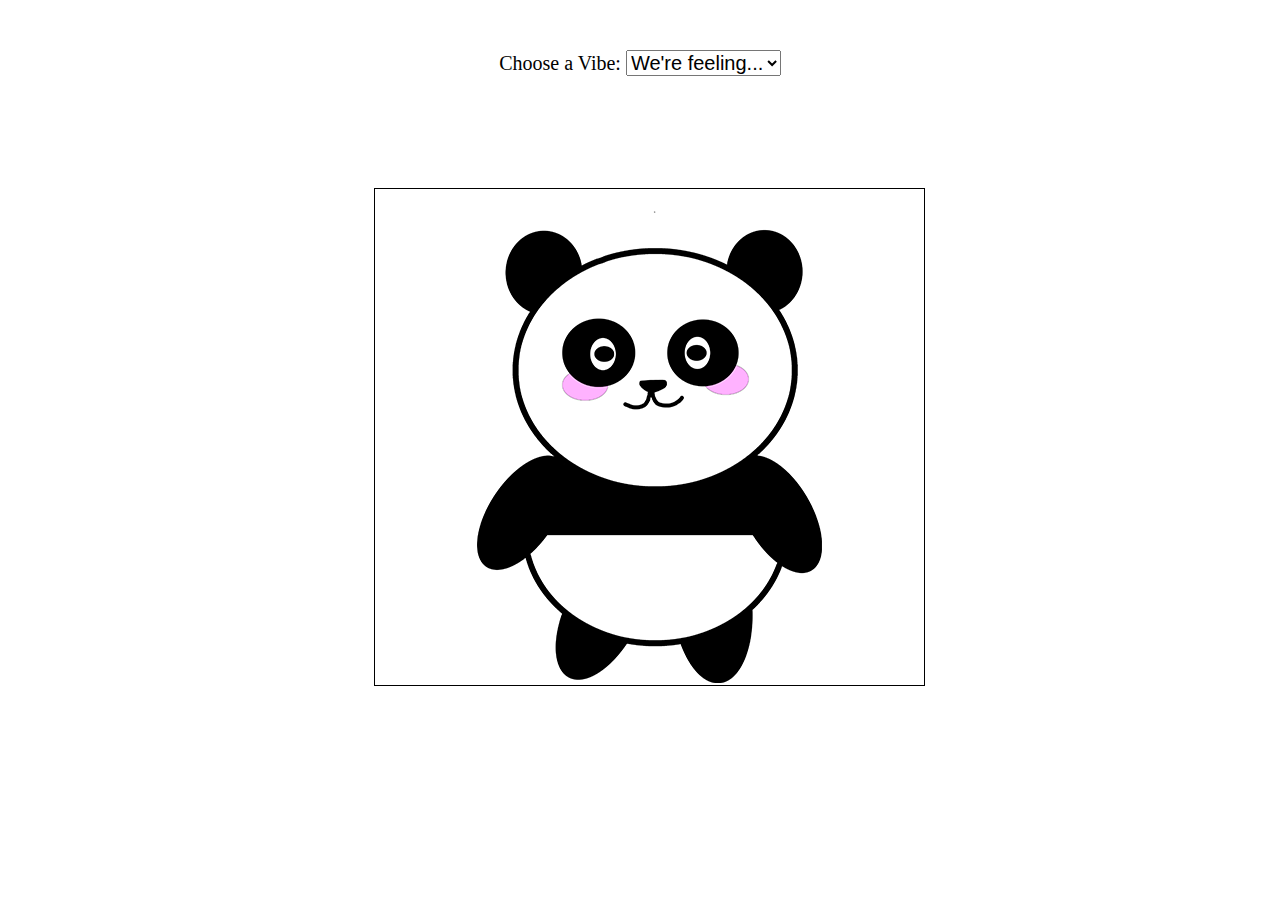
==== index.html @ 36c79338 "initial idle panda" ====
<!DOCTYPE html>
<html lang="en">
<head>
    <meta charset="UTF-8">
    <meta name="viewport" content="width=device-width, initial-scale=1.0">
    <title>JS Game Dev - P1</title>
    <link rel="stylesheet" href="style.css">
</head>
<body>
    <!-- Introduced in HTML 5 that creates a canvas we can use to draw interactive graphics with JS -->
    <!-- By default, canvas elements are transparent, so you can layer multiple canvas elements if you want to -->
    <canvas id="canvas1"></canvas>
    <div class="controls">
        <label for="animations" name="animations">Choose a Vibe:</label>
        <select id="animations" name="animations">
            <option value="idle">We're feeling...</option>
            <option value="jump">Jump</option>
            <option value="fall">Fall</option>
            <option value="run">Run</option>
            <option value="dizzy">Dizzy</option>
            <option value="sit">Sit</option>
            <option value="roll">Roll</option>
            <option value="bite">Bite</option>
            <option value="ko">KO</option>
            <option value="getHit">Get Hit</option>
        </select>
    </div>

    <!-- JS needs to come last to make sure it sees the canvas -->
    <script src="script.js"></script>
</body>
</html>
---- style.css ----
#canvas1 {
    position: absolute;
    background: rgb(255, 255, 255);
    width: 600;
    height: 600;
    
    /* Canvas margins */
    top: 50%;
    left: 50%;

    transform: translate(-50%, -50%);
}

.controls {
    position: absolute;
    z-index: 10;
    top: 50px;
    left: 50%;
    /* Center it horizontally */
    transform: translateX(-50%);
}

.controls, select, option {
    font-size: 20px;
}
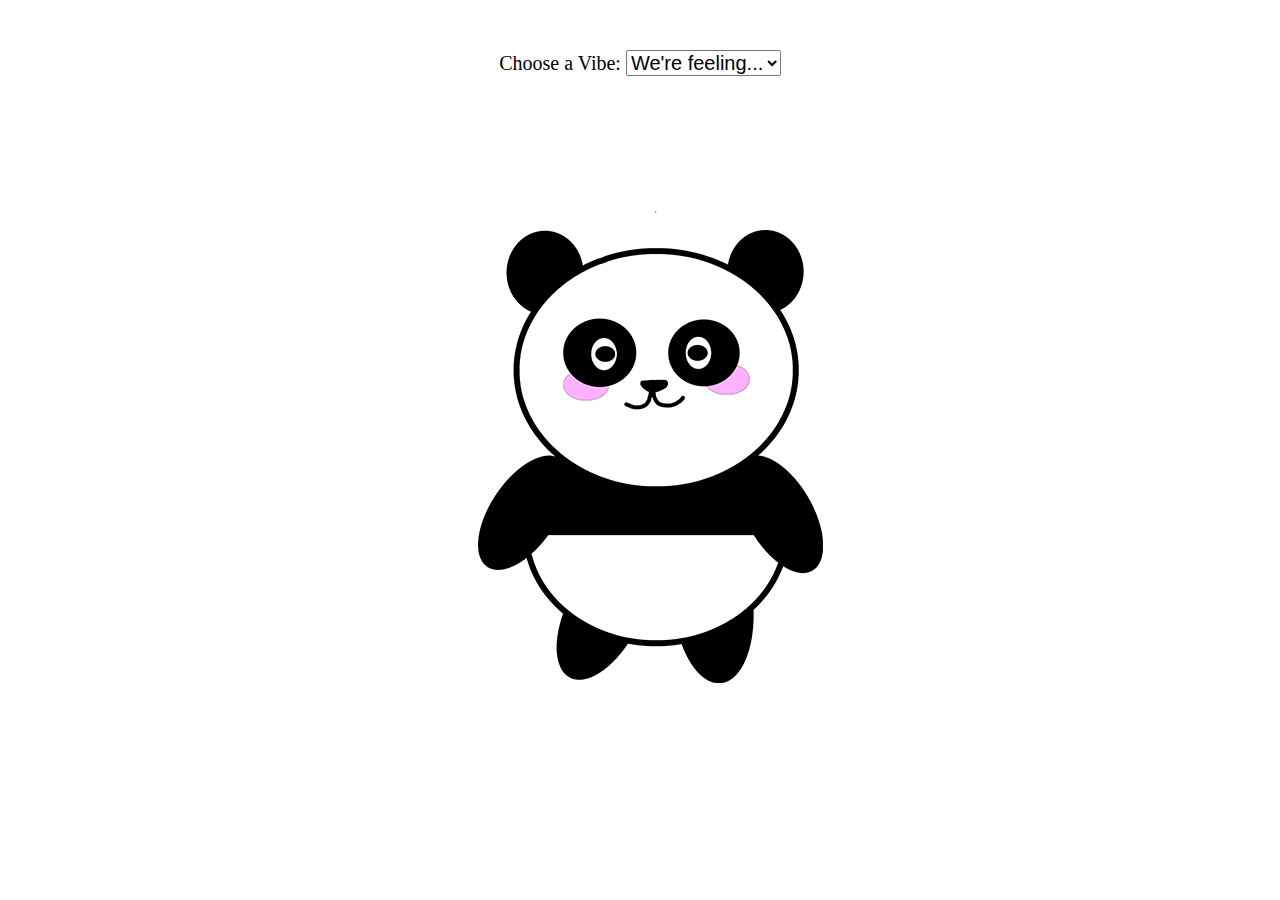
==== commit f7c284e4: "moods complete" ====
--- a/index.html
+++ b/index.html
@@ -14,15 +14,9 @@
         <label for="animations" name="animations">Choose a Vibe:</label>
         <select id="animations" name="animations">
             <option value="idle">We're feeling...</option>
-            <option value="jump">Jump</option>
-            <option value="fall">Fall</option>
-            <option value="run">Run</option>
-            <option value="dizzy">Dizzy</option>
-            <option value="sit">Sit</option>
-            <option value="roll">Roll</option>
-            <option value="bite">Bite</option>
-            <option value="ko">KO</option>
-            <option value="getHit">Get Hit</option>
+            <option value="sad">Sad</option>
+            <option value="happy">Happy</option>
+            <option value="rage">Rage</option>
         </select>
     </div>
 
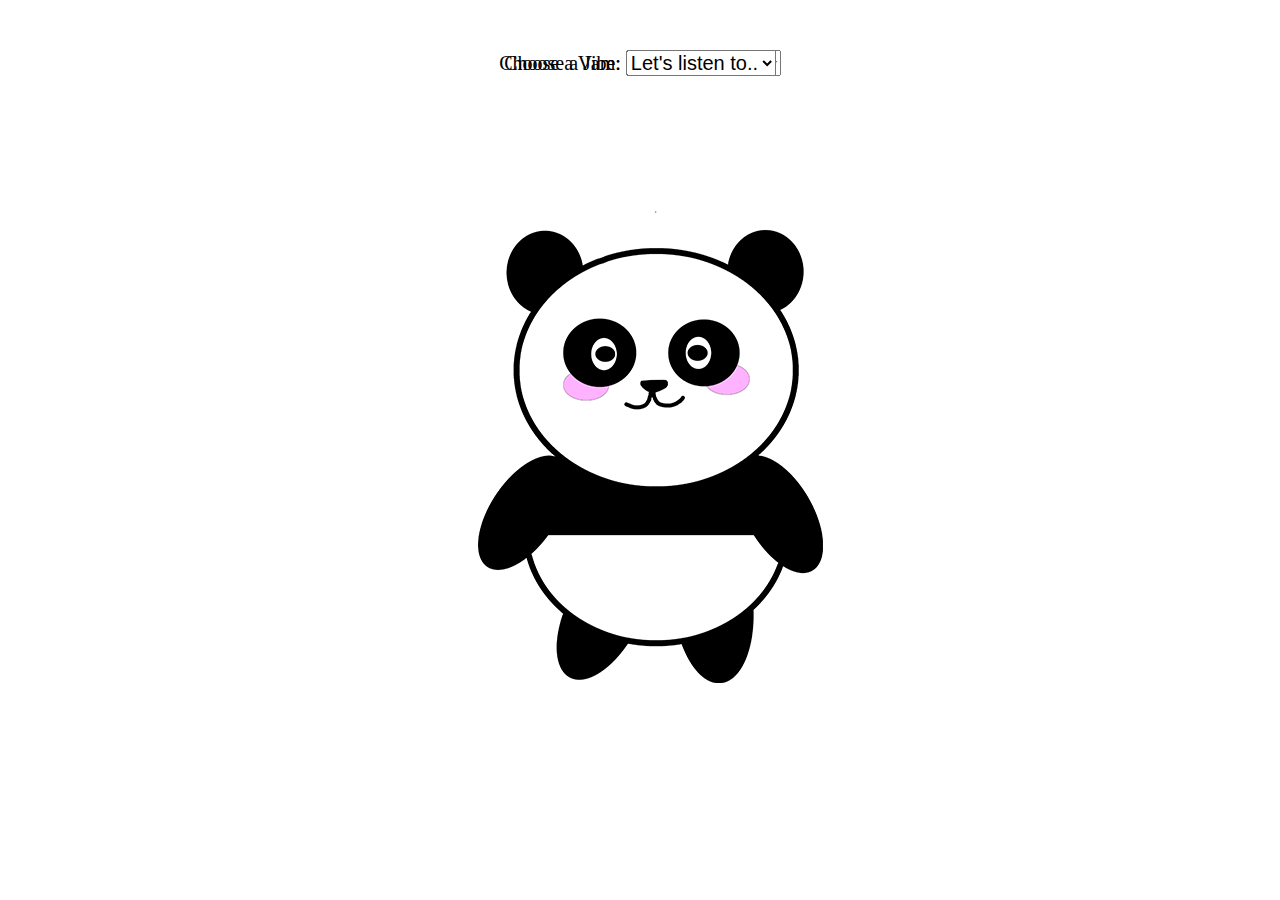
==== commit 4441dee7: "starting song dropdown" ====
--- a/index.html
+++ b/index.html
@@ -19,6 +19,16 @@
             <option value="rage">Rage</option>
         </select>
     </div>
+    <div class="controls">
+        <label for="songs" name="songs">Choose a Jam:</label>
+        <select id="songs" name="songs">
+            <option value="idle">Let's listen to..</option>
+            <option value="sad">Indie Song</option>
+            <option value="happy">Pop Song</option>
+            <option value="rage">Rock Song</option>
+        </select>
+    </div>
+
 
     <!-- JS needs to come last to make sure it sees the canvas -->
     <script src="script.js"></script>
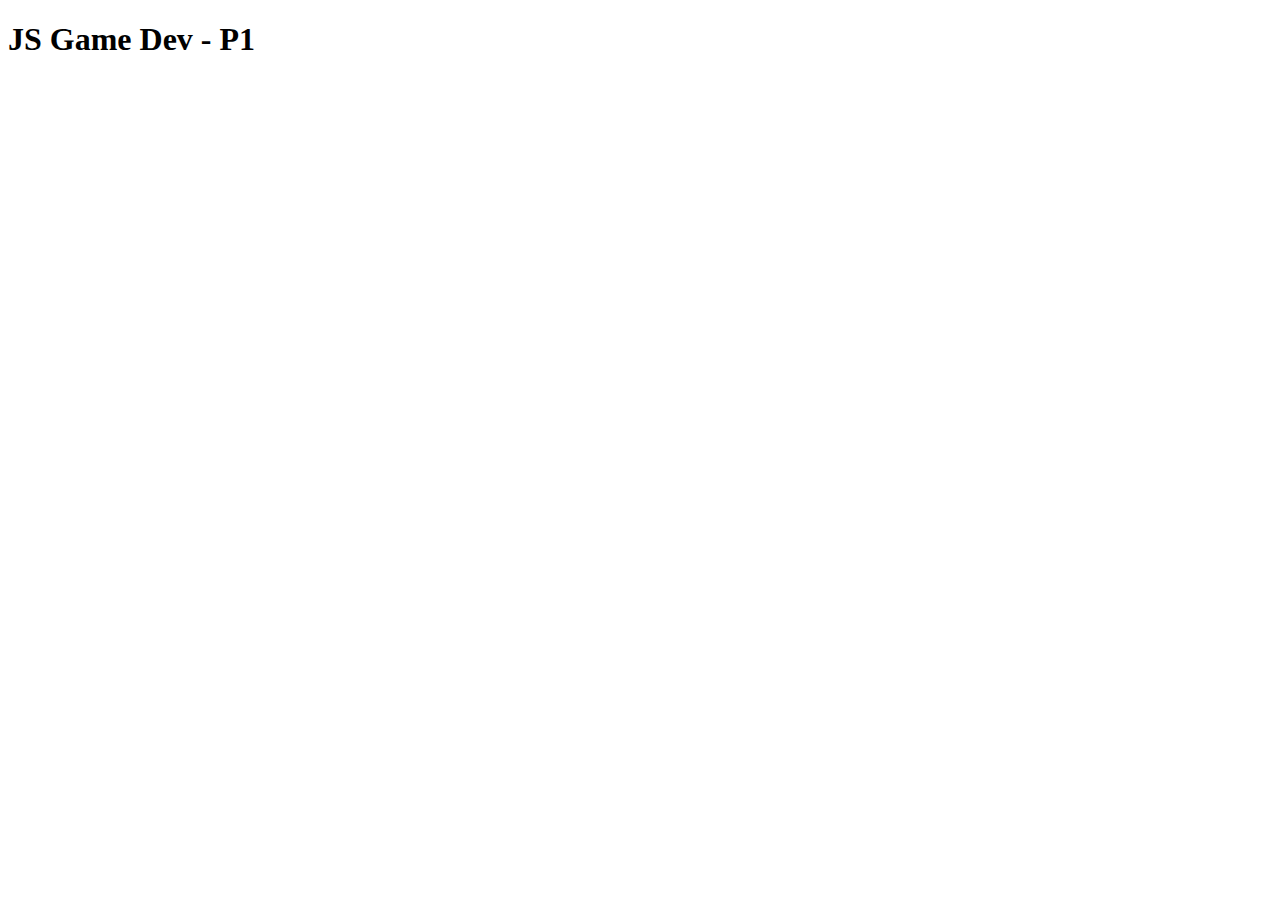
==== commit e673602d: "- moving app into separate folder - empty files for title screen" ====
--- a/index.html
+++ b/index.html
@@ -7,30 +7,11 @@
     <link rel="stylesheet" href="style.css">
 </head>
 <body>
+    <h1>JS Game Dev - P1</h1>
     <!-- Introduced in HTML 5 that creates a canvas we can use to draw interactive graphics with JS -->
     <!-- By default, canvas elements are transparent, so you can layer multiple canvas elements if you want to -->
-    <canvas id="canvas1"></canvas>
-    <div class="controls">
-        <label for="animations" name="animations">Choose a Vibe:</label>
-        <select id="animations" name="animations">
-            <option value="idle">We're feeling...</option>
-            <option value="sad">Sad</option>
-            <option value="happy">Happy</option>
-            <option value="rage">Rage</option>
-        </select>
-    </div>
-    <div class="controls">
-        <label for="songs" name="songs">Choose a Jam:</label>
-        <select id="songs" name="songs">
-            <option value="idle">Let's listen to..</option>
-            <option value="sad">Indie Song</option>
-            <option value="happy">Pop Song</option>
-            <option value="rage">Rock Song</option>
-        </select>
-    </div>
-
 
     <!-- JS needs to come last to make sure it sees the canvas -->
     <script src="script.js"></script>
 </body>
-</html>+</html>
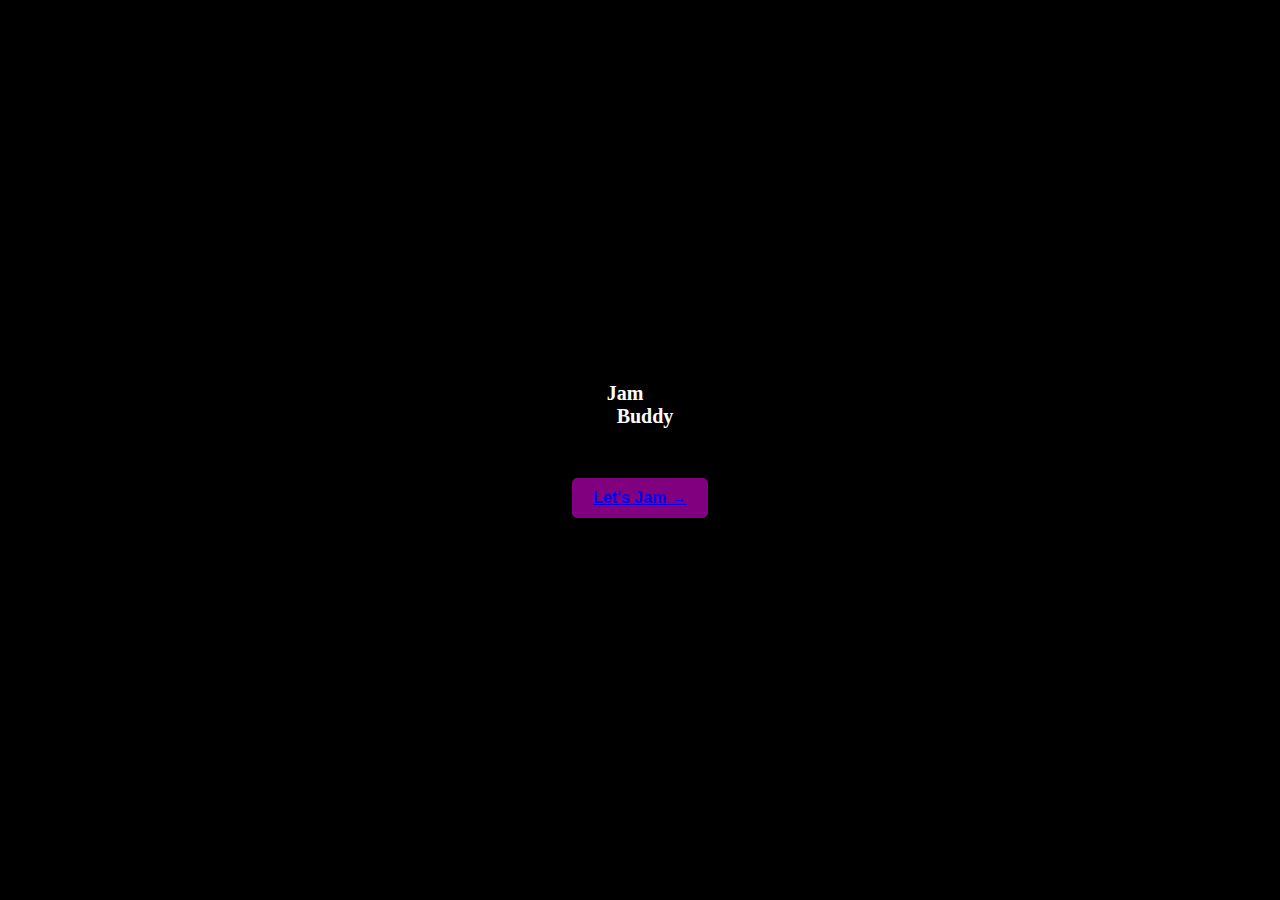
==== commit 4d004068: "initial styling for title page" ====
--- a/index.html
+++ b/index.html
@@ -7,7 +7,18 @@
     <link rel="stylesheet" href="style.css">
 </head>
 <body>
-    <h1>JS Game Dev - P1</h1>
+    <div class="main_wrapper">
+        <!-- <img class="title_image" src="./JamBuddyTitle.png" alt="Jam Buddy Title"> -->
+        <h1 class="title">
+            Jam<br/>
+            &nbsp; Buddy
+        </h1>
+        <button class="title_button">
+            <a href="app/">Let's Jam &rarr;</a>
+        </button>
+
+    </div>
+
     <!-- Introduced in HTML 5 that creates a canvas we can use to draw interactive graphics with JS -->
     <!-- By default, canvas elements are transparent, so you can layer multiple canvas elements if you want to -->
 
--- a/style.css
+++ b/style.css
@@ -0,0 +1,58 @@
+* {
+  margin: 0;
+  padding: 0;
+  box-sizing: inherit;
+}
+*::after {
+  margin: 0;
+  padding: 0;
+  box-sizing: inherit;
+}
+*::before {
+  margin: 0;
+  padding: 0;
+  box-sizing: inherit;
+}
+
+html {
+  /* for rem calculation to 10px start */
+  font-size: 62.5%;
+}
+
+body {
+  box-sizing: border-box;
+  background: #000;
+  color: white;
+}
+
+
+.main_wrapper {
+    height: 100vh;
+    width: 100vw;
+    display: flex;
+    justify-content: center;
+    align-items: center;
+    flex-direction: column;
+    flex: 1;
+}
+
+.title {
+    padding-bottom: 5rem;
+}
+
+.title_image {
+    max-width: 50%;
+    /* height: 2rem; */
+}
+
+.title_button {
+    padding: 1rem 2rem;
+    border: 1px solid purple;
+    border-radius: 5px;
+    background: purple;
+    color: white;
+    font-size: 1.6rem;
+    font-weight: 600;
+    cursor: pointer;
+    transition: all 0.3s ease-in-out;
+}
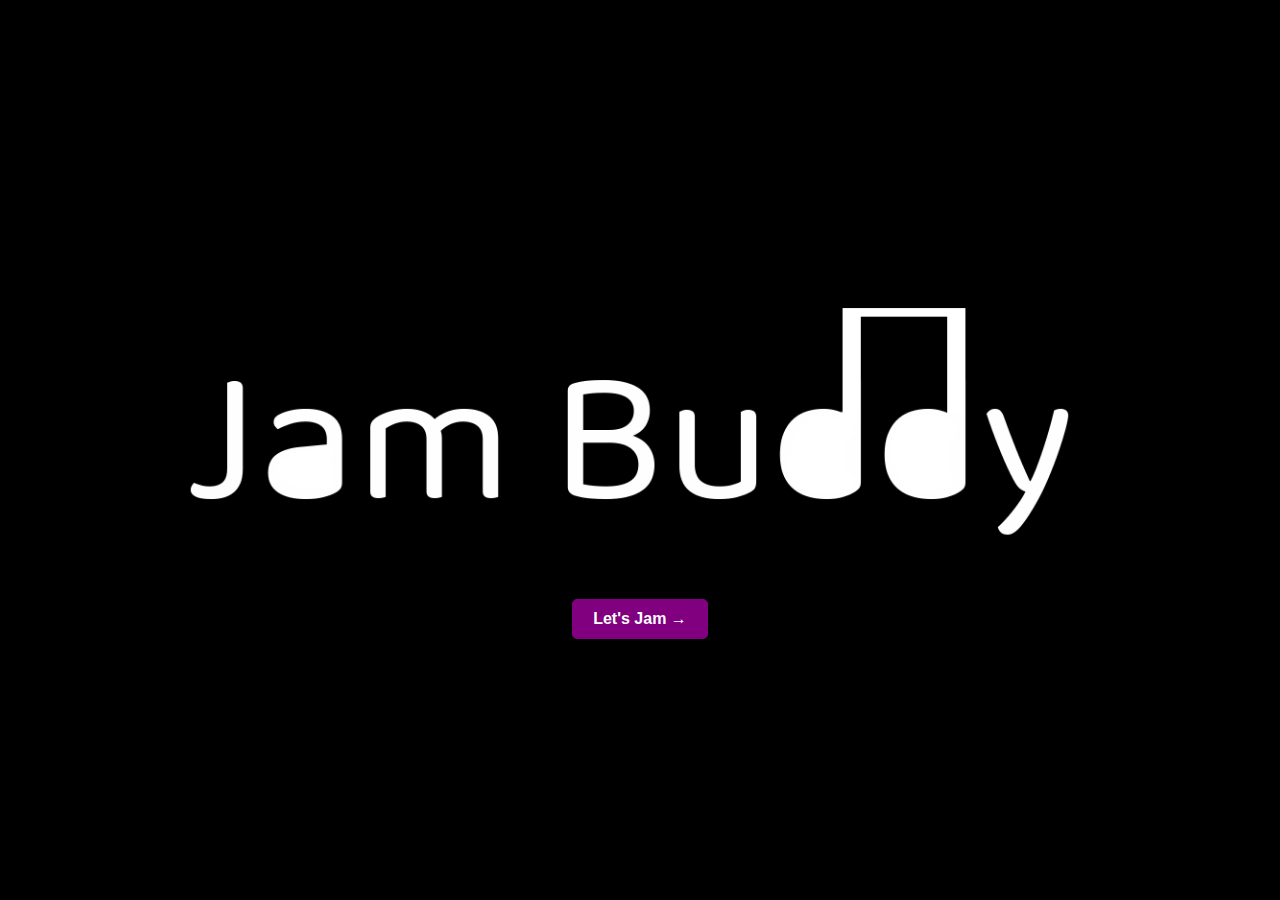
==== commit d8fed33d: "home page working" ====
--- a/index.html
+++ b/index.html
@@ -8,14 +8,12 @@
 </head>
 <body>
     <div class="main_wrapper">
-        <!-- <img class="title_image" src="./JamBuddyTitle.png" alt="Jam Buddy Title"> -->
-        <h1 class="title">
-            Jam<br/>
-            &nbsp; Buddy
-        </h1>
-        <button class="title_button">
-            <a href="app/">Let's Jam &rarr;</a>
-        </button>
+        <img class="title_image" src="./JamBuddyTitle.png" alt="Jam Buddy Title">
+        <a href="app/">
+            <button class="title_button">
+                Let's Jam &rarr;
+            </button>
+        </a>
 
     </div>
 
--- a/style.css
+++ b/style.css
@@ -33,16 +33,11 @@
     justify-content: center;
     align-items: center;
     flex-direction: column;
-    flex: 1;
-}
-
-.title {
-    padding-bottom: 5rem;
 }
 
 .title_image {
-    max-width: 50%;
-    /* height: 2rem; */
+    max-width: 75%;
+    padding-bottom: 5rem;
 }
 
 .title_button {
